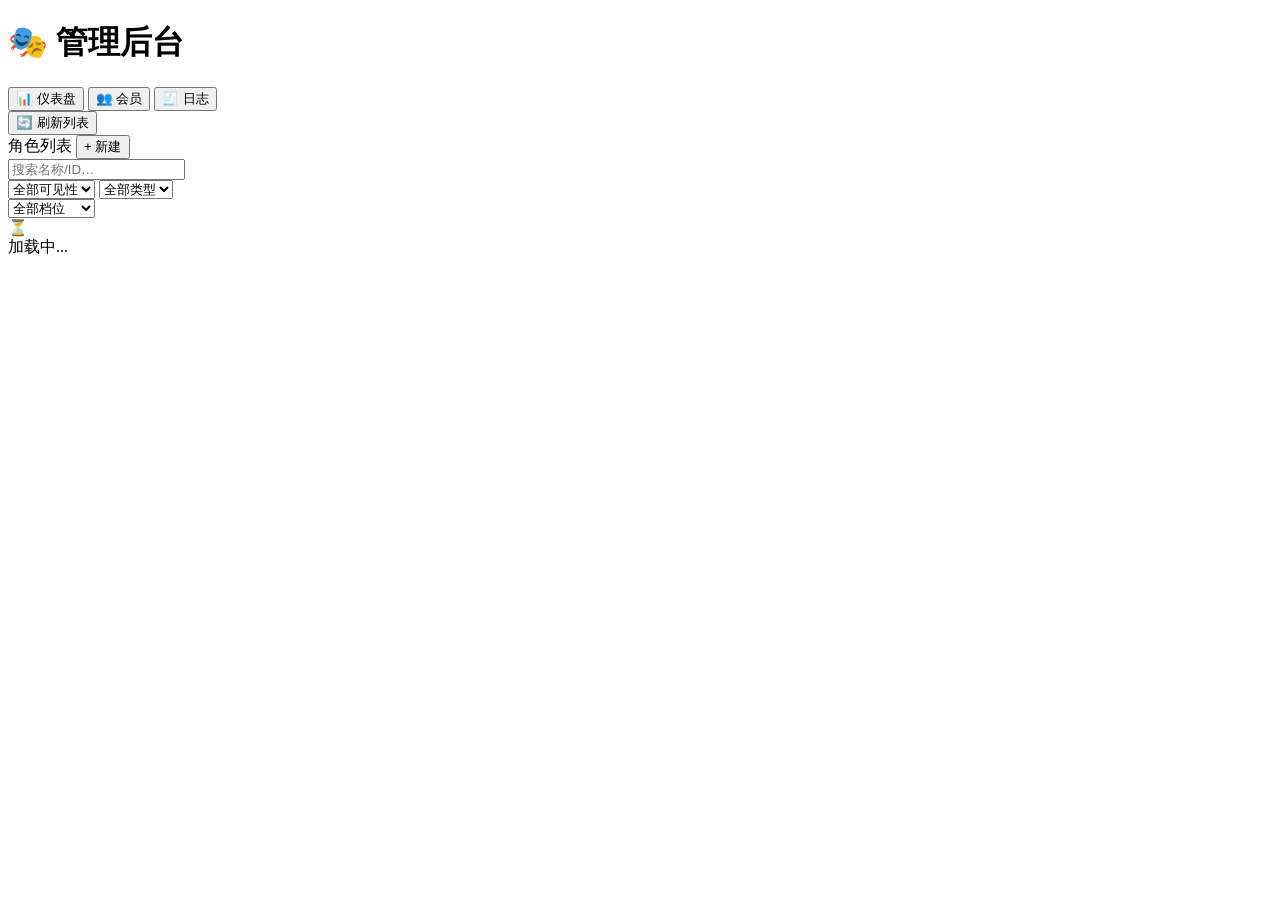
==== frontend/admin/index.html @ 22ced6b6 "refactor: 项目结构深度清理 — 分层违规修复 + 大文件拆分 + 死代码删除 核心修复： - model_adapter.py 分层违规修复：回调注入替代 services 导入 - cha" ====
<!DOCTYPE html>
<html lang="zh-CN">
<head>
<meta charset="UTF-8">
<meta name="viewport" content="width=device-width, initial-scale=1.0">
<title>角色卡管理后台</title>
<link rel="stylesheet" href="/api/frontend/admin/style.css?v=20260504a">
</head>
<body>
<div class="topbar">
  <h1>🎭 管理后台</h1>
  <div class="topbar-nav" id="topbar-system-nav">
    <button class="topbar-link" data-action="switch-system-tab" data-tab="dashboard">📊 仪表盘</button>
    <button class="topbar-link" data-action="switch-system-tab" data-tab="membership">👥 会员</button>
    <button class="topbar-link" data-action="switch-system-tab" data-tab="auditlog">🧾 日志</button>
  </div>
  <div class="topbar-right">
    <button class="btn btn-ghost" data-action="load-char-list">🔄 刷新列表</button>
  </div>
</div>
<div class="layout">
  <!-- 左侧角色列表 -->
  <div class="sidebar">
    <div class="sidebar-header">
      <span>角色列表</span>
      <button class="btn btn-primary btn-sm" data-action="open-create-char-modal">+ 新建</button>
    </div>
    <div class="sidebar-filters">
      <input type="search" id="char-filter-search" placeholder="搜索名称/ID…" class="input-search" />
      <div class="sidebar-filter-row">
        <select id="char-filter-visible" class="input-select">
          <option value="all">全部可见性</option>
          <option value="visible">仅可见</option>
          <option value="hidden">仅隐藏</option>
        </select>
        <select id="char-filter-type" class="input-select">
          <option value="all">全部类型</option>
          <option value="intimate">对话陪伴</option>
          <option value="scenario">剧情沙盒</option>
        </select>
      </div>
      <div class="sidebar-filter-row">
        <select id="char-filter-plan" class="input-select">
          <option value="all">全部档位</option>
          <option value="guest">游客可访问</option>
          <option value="free">注册用户</option>
          <option value="vip">仅VIP</option>
          <option value="svip">仅SVIP</option>
        </select>
      </div>
    </div>
    <div id="char-list">
      <div class="empty-state"><div class="icon">⏳</div><div>加载中...</div></div>
    </div>
  </div>

  <!-- 右侧主内容 -->
  <div class="main">
    <!-- 角色标签页面板（由内联脚本注入） -->
    <div id="partial-char-panels"></div>

    <!-- 系统标签页面板（由内联脚本注入） -->
    <div id="partial-system-panels"></div>
  </div>
</div>

<!-- 悬浮保存按钮（选中角色后出现，固定右下角） -->
<div id="fab-save" style="display:none">
  <button type="button" data-action="save-char" title="保存修改">💾</button>
  <span class="fab-label" id="fab-label">保存</span>
</div>

<!-- 弹窗模板（由内联脚本注入） -->
<div id="partial-modals"></div>

<div id="toast"></div>

<!-- ============ 内联脚本：在所有模块之前同步注入 HTML 模板 ============ -->
<script>
(function() {
  var partials = ['char-panels', 'system-panels', 'modals'];
  var base = '/api/frontend/admin/partials/';
  for (var i = 0; i < partials.length; i++) {
    var name = partials[i];
    var xhr = new XMLHttpRequest();
    xhr.open('GET', base + name + '.html', false);
    try { xhr.send(); } catch (e) { console.error('加载模板失败: ' + name, e); continue; }
    if (xhr.status === 200) {
      var target = document.getElementById('partial-' + name);
      if (target) target.innerHTML = xhr.responseText;
    }
  }
})();
</script>

<!-- JS 模块加载 -->
<script src="/api/frontend/admin/js/utils.js?v=20260504a"></script>
<script src="/api/frontend/shared/shared-utils.js?v=2"></script>
<script src="/api/frontend/admin/js/config.js?v=20260504a"></script>
<script src="/api/frontend/admin/js/api.js?v=20260504a"></script>
<script src="/api/frontend/admin/js/state.js?v=20260504a"></script>
<script src="/api/frontend/admin/js/char-editor-affection.js?v=20260504a"></script>
<script src="/api/frontend/admin/js/char-editor.js?v=20260504a"></script>
<script src="/api/frontend/admin/js/char-advanced.js?v=20260504a"></script>
<script src="/api/frontend/admin/js/prompt-preview.js?v=20260504a"></script>
<script src="/api/frontend/admin/js/membership.js?v=20260504a"></script>
<script src="/api/frontend/admin/js/dashboard.js?v=20260504a"></script>
<script src="/api/frontend/admin/js/audit-log.js?v=20260504a"></script>
<script src="/api/frontend/admin/js/normalizers.js?v=20260504a"></script>
<script src="/api/frontend/admin/js/overview.js?v=20260504a"></script>
<script src="/api/frontend/admin/js/char-list.js?v=20260504a"></script>
<script src="/api/frontend/admin/js/char-crud.js?v=20260504a"></script>
<script src="/api/frontend/admin/js/bootstrap.js?v=20260504a"></script>
<script src="/api/frontend/admin/js/actions.js?v=20260504a"></script>
<script src="/api/frontend/admin/js/main.js?v=20260504a"></script>
</body>
</html>
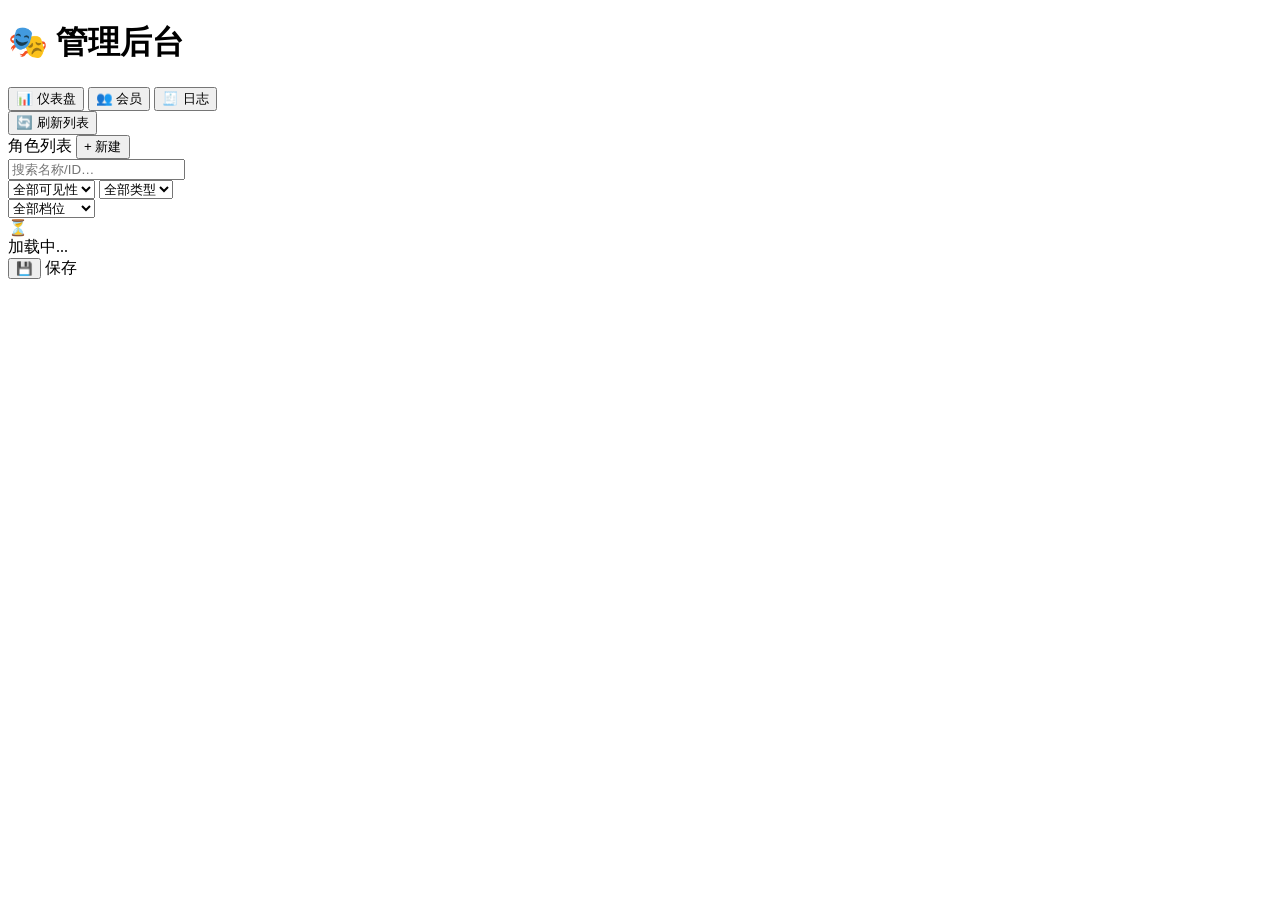
==== commit c0173960: "fix: CSP 强化 — 移除主应用 script-src unsafe-inline - index.html: 27 个 onclick 迁移为 addEventListener, 14 个 i" ====
--- a/frontend/admin/index.html
+++ b/frontend/admin/index.html
@@ -4,6 +4,7 @@
 <meta charset="UTF-8">
 <meta name="viewport" content="width=device-width, initial-scale=1.0">
 <title>角色卡管理后台</title>
+<link rel="icon" href="/api/frontend/assets/default-avatar.png" type="image/png">
 <link rel="stylesheet" href="/api/frontend/admin/style.css?v=20260504a">
 </head>
 <body>
@@ -65,7 +66,7 @@
 </div>
 
 <!-- 悬浮保存按钮（选中角色后出现，固定右下角） -->
-<div id="fab-save" style="display:none">
+<div id="fab-save" class="d-none">
   <button type="button" data-action="save-char" title="保存修改">💾</button>
   <span class="fab-label" id="fab-label">保存</span>
 </div>
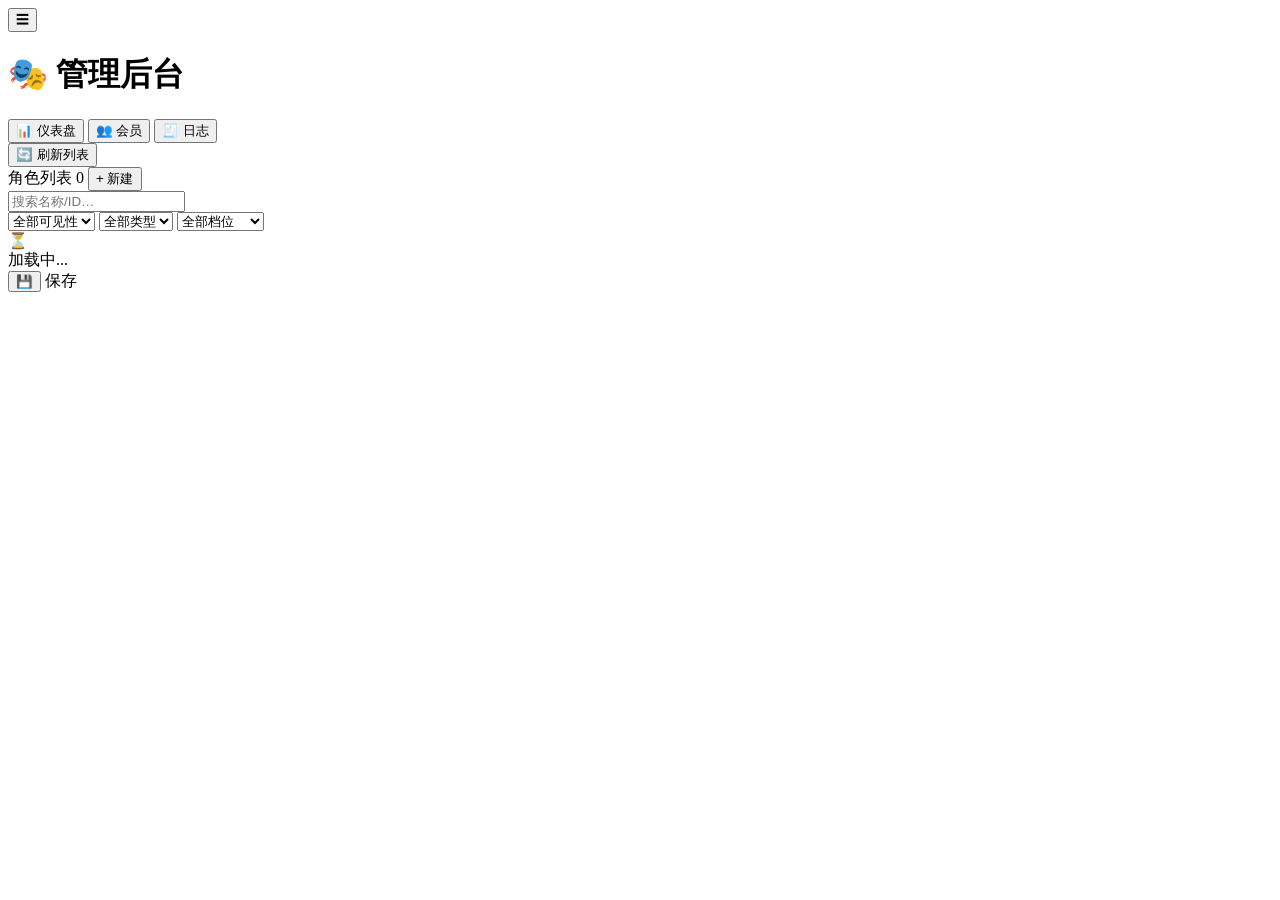
==== commit 4fbc43c2: "feat: 管理后台移动端适配 + 键盘导航 + 面包屑 + 审计日期筛选 + 表单内联校验 - 移动端：汉堡菜单、侧边栏遮罩、响应式布局 - 键盘快捷键：Ctrl+S 保存、↑↓ 角色列表导航、En" ====
--- a/frontend/admin/index.html
+++ b/frontend/admin/index.html
@@ -9,6 +9,7 @@
 </head>
 <body>
 <div class="topbar">
+  <button class="hamburger-btn d-none" id="hamburger-btn" data-action="toggle-mobile-sidebar" title="菜单">☰</button>
   <h1>🎭 管理后台</h1>
   <div class="topbar-nav" id="topbar-system-nav">
     <button class="topbar-link" data-action="switch-system-tab" data-tab="dashboard">📊 仪表盘</button>
@@ -23,7 +24,7 @@
   <!-- 左侧角色列表 -->
   <div class="sidebar">
     <div class="sidebar-header">
-      <span>角色列表</span>
+      <span>角色列表 <span id="char-count" class="char-count-badge">0</span></span>
       <button class="btn btn-primary btn-sm" data-action="open-create-char-modal">+ 新建</button>
     </div>
     <div class="sidebar-filters">
@@ -39,8 +40,6 @@
           <option value="intimate">对话陪伴</option>
           <option value="scenario">剧情沙盒</option>
         </select>
-      </div>
-      <div class="sidebar-filter-row">
         <select id="char-filter-plan" class="input-select">
           <option value="all">全部档位</option>
           <option value="guest">游客可访问</option>
@@ -57,6 +56,7 @@
 
   <!-- 右侧主内容 -->
   <div class="main">
+    <div id="breadcrumb" class="breadcrumb"></div>
     <!-- 角色标签页面板（由内联脚本注入） -->
     <div id="partial-char-panels"></div>
 
@@ -73,6 +73,9 @@
 
 <!-- 弹窗模板（由内联脚本注入） -->
 <div id="partial-modals"></div>
+
+<!-- 侧边栏遮罩（移动端） -->
+<div class="sidebar-backdrop" id="sidebar-backdrop" data-action="toggle-mobile-sidebar"></div>
 
 <div id="toast"></div>
 
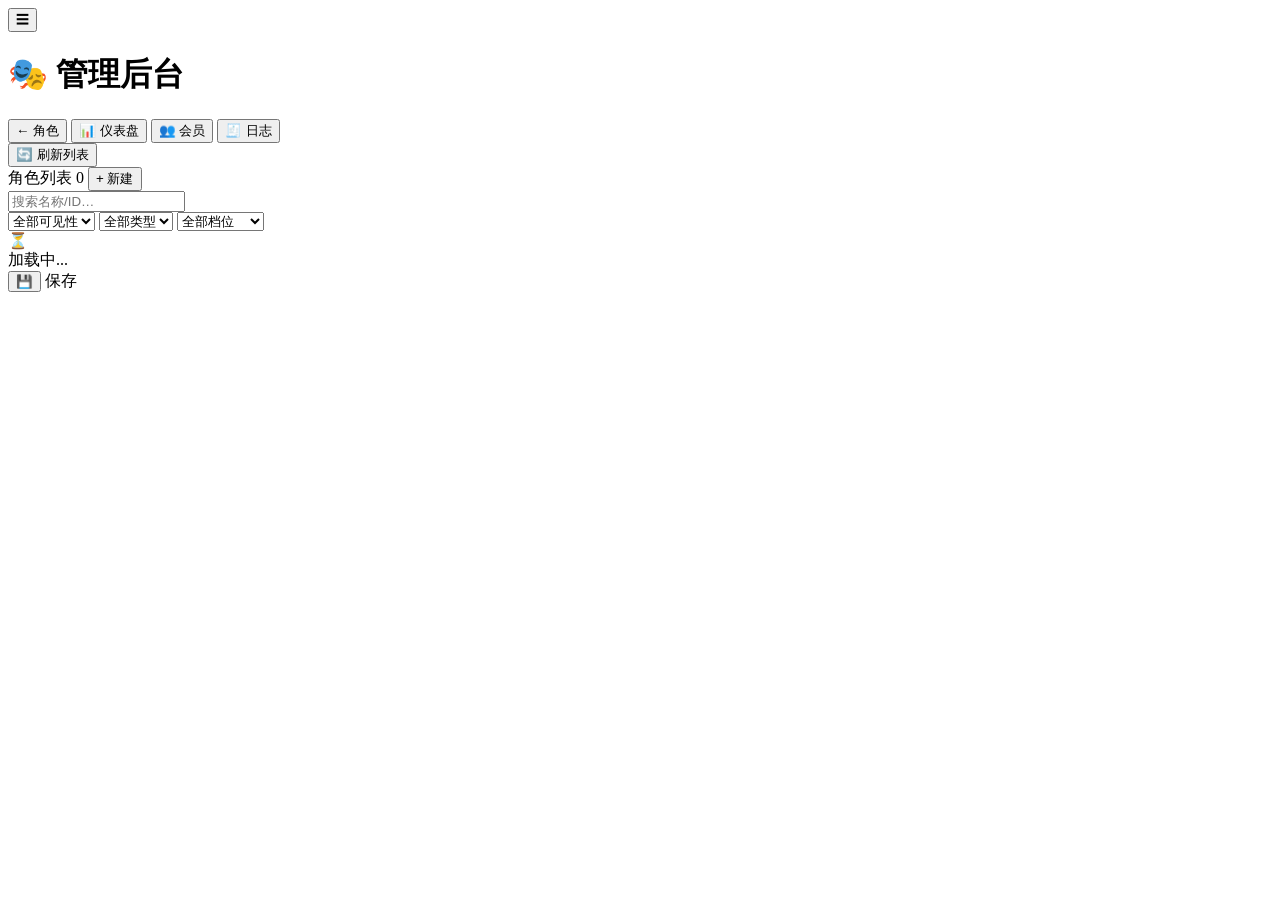
==== commit 6d60112d: "fix: 管理后台返回角色按钮 + token 刷新容错 + 启动重试 - 系统标签页增加「← 角色」按钮，一键返回角色编辑视图 - Token 刷新支持 HttpOnly cookie 回退（ses" ====
--- a/frontend/admin/index.html
+++ b/frontend/admin/index.html
@@ -12,6 +12,7 @@
   <button class="hamburger-btn d-none" id="hamburger-btn" data-action="toggle-mobile-sidebar" title="菜单">☰</button>
   <h1>🎭 管理后台</h1>
   <div class="topbar-nav" id="topbar-system-nav">
+    <button class="topbar-link back-to-chars d-none" id="back-to-chars-btn" data-action="back-to-chars">← 角色</button>
     <button class="topbar-link" data-action="switch-system-tab" data-tab="dashboard">📊 仪表盘</button>
     <button class="topbar-link" data-action="switch-system-tab" data-tab="membership">👥 会员</button>
     <button class="topbar-link" data-action="switch-system-tab" data-tab="auditlog">🧾 日志</button>
